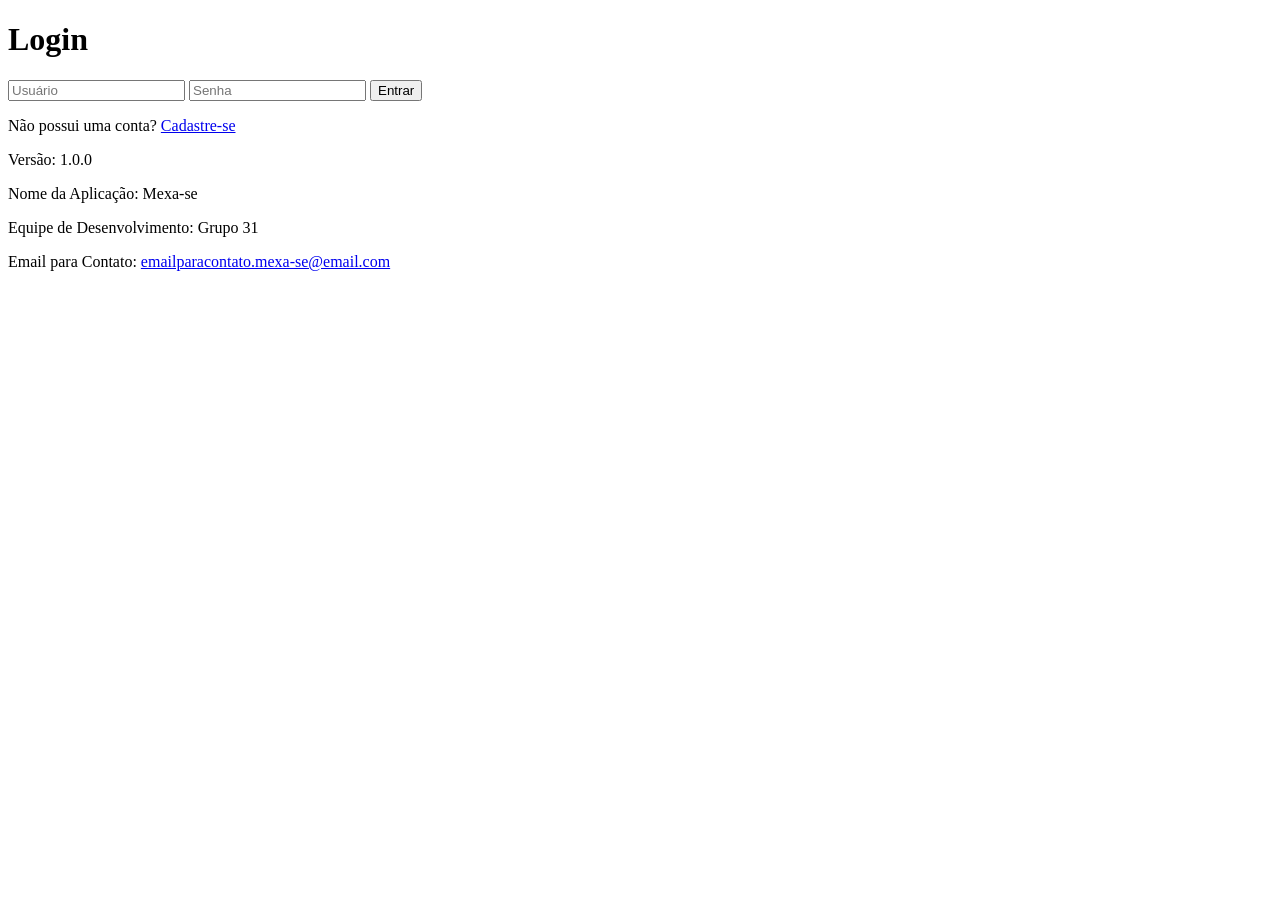
==== index.html @ 3f95c7ac "Add files via upload" ====
<!DOCTYPE html>
<html lang="pt-BR">
    <head>
        <meta charset="UTF-8">
        <meta name="viewport" content="width=device-width, initial-scale=1.0">
        <title>Login</title>
        <link rel="stylesheet" href="css/styles.css">
        <link rel="shortcut icon" href="img/favicon.ico" type="image/x-icon">
    </head>
<body>
    <div class="container">
        <h1>Login</h1>
        <input type="text" id="username" placeholder="Usuário" class="input-field">
        <input type="password" id="password" placeholder="Senha" class="input-field">
        <button onclick="login()" class="btn">Entrar</button>
        <p id="error-message" class="error-message"></p>
        <p>Não possui uma conta? <a href="cadastroUsuario.html" class="link">Cadastre-se</a></p>
    </div>
    <script src="js/script.js"></script>
    <script src="js/models.js"></script>
    <script src="js/views.js"></script>
    <script src="js/controllers.js"></script>
    <script>
        const loginForm = document.getElementById('loginForm');
        loginForm.addEventListener('submit', function (event) {
            event.preventDefault();
            const nome = document.getElementById('username').value;
            const senha = document.getElementById('password').value;
            LoginController.realizarLogin(nome, senha);
        });
    </script>
    <footer class="app-footer">
        <p>Versão: 1.0.0</p>
        <p>Nome da Aplicação: Mexa-se</p>
        <p>Equipe de Desenvolvimento: Grupo 31</p>
        <p>Email para Contato: <a href="mailto:emailparacontato.mexa-se@email.com">emailparacontato.mexa-se@email.com</a></p>
    </footer>
</body>
</html>
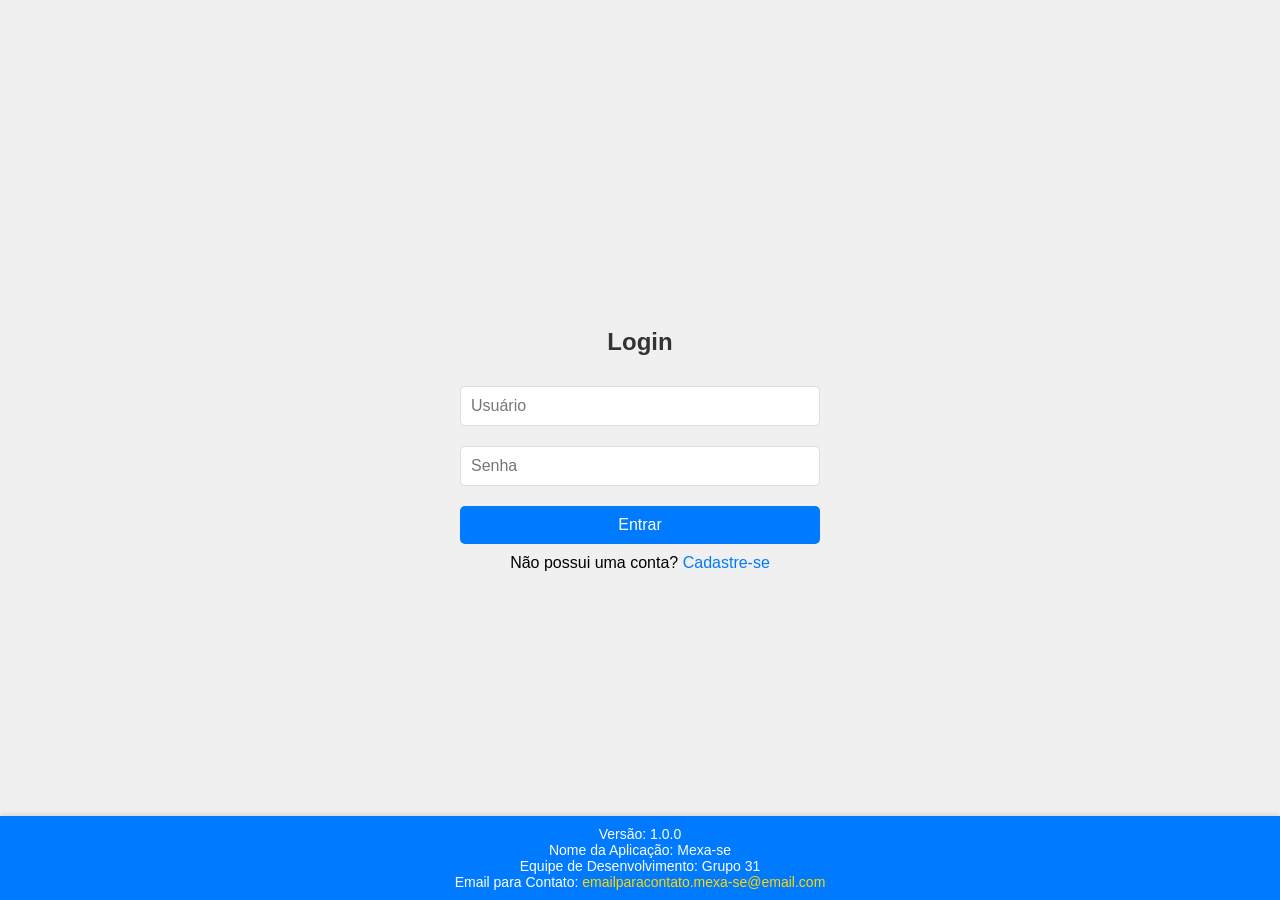
==== commit 95458727: "Update index.html" ====
--- a/index.html
+++ b/index.html
@@ -4,8 +4,8 @@
         <meta charset="UTF-8">
         <meta name="viewport" content="width=device-width, initial-scale=1.0">
         <title>Login</title>
-        <link rel="stylesheet" href="css/styles.css">
-        <link rel="shortcut icon" href="img/favicon.ico" type="image/x-icon">
+        <link rel="stylesheet" href="styles.css">
+        <link rel="shortcut icon" href="favicon.ico" type="image/x-icon">
     </head>
 <body>
     <div class="container">
@@ -16,10 +16,10 @@
         <p id="error-message" class="error-message"></p>
         <p>Não possui uma conta? <a href="cadastroUsuario.html" class="link">Cadastre-se</a></p>
     </div>
-    <script src="js/script.js"></script>
-    <script src="js/models.js"></script>
-    <script src="js/views.js"></script>
-    <script src="js/controllers.js"></script>
+    <script src="script.js"></script>
+    <script src="models.js"></script>
+    <script src="views.js"></script>
+    <script src="controllers.js"></script>
     <script>
         const loginForm = document.getElementById('loginForm');
         loginForm.addEventListener('submit', function (event) {
--- a/styles.css
+++ b/styles.css
@@ -0,0 +1,359 @@
+/* Estilização básica + responsividade */
+* {
+    box-sizing: border-box;
+    margin: 0;
+    padding: 0;
+    font-family: Arial, sans-serif;
+}
+
+body {
+    font-family: Arial, sans-serif;
+    margin: 0;
+    padding: 0;
+    display: flex;
+    justify-content: center;
+    align-items: center;
+    min-height: 100vh;
+    background-color: #f0f0f0;
+}
+
+.container {
+    width: 90%;
+    max-width: 400px;
+    margin: 0 auto;
+    padding: 20px;
+    text-align: center;
+}
+
+h1, h2 {
+    font-size: 24px;
+    margin-bottom: 20px;
+    color: #333;
+    display: flex;
+    justify-content: center;
+    align-items: center;
+}
+
+button {
+    width: 100%;
+    padding: 10px;
+    margin: 10px 0;
+    background-color: #007BFF;
+    color: white;
+    border: none;   
+    border-radius: 4px;
+    cursor: pointer;
+}
+
+button:hover {
+    background-color: #007BFF;
+}
+
+.input-field {
+    width: 100%;
+    padding: 10px;
+    margin: 10px 0;
+    border: 1px solid #ddd;
+    border-radius: 5px;
+    font-size: 16px;
+}
+
+.btn {
+    width: 100%;
+    padding: 10px;
+    background-color: #007BFF;
+    color: white;
+    border: none;
+    border-radius: 5px;
+    font-size: 16px;
+    cursor: pointer;
+}
+
+.btn:hover {
+    background-color: #0056b3;
+}
+
+.floating-btn {
+    position: fixed;
+    bottom: 20px;
+    right: 20px;
+    width: 50px;
+    height: 50px;
+    border-radius: 50%;
+    background-color: #007BFF;
+    color: white;
+    font-size: 24px;
+    display: flex;
+    align-items: center;
+    justify-content: center;
+    cursor: pointer;
+    border: none;
+}
+
+.floating-btn:hover {
+    background-color: #0056b3;
+}
+
+.friend-list, .group-list {
+    list-style-type: none;
+    padding: 0;
+    margin: 0;
+}
+
+.friend-item, .group-item {
+    display: flex;
+    justify-content: space-between;
+    align-items: center;
+    padding: 10px;
+    border-bottom: 1px solid #ddd;
+}
+
+.icon-btn {
+    background: none;
+    border: none;
+    font-size: 20px;
+    cursor: pointer;
+}
+
+.chat-box {
+    width: 100%;
+    max-height: 300px;
+    overflow-y: auto;
+    margin-bottom: 20px;
+}
+
+.message {
+    margin: 5px 0;
+    padding: 10px;
+    border-radius: 10px;
+}
+
+.sent {
+    background-color: #DCF8C6;
+    text-align: right;
+}
+
+.received {
+    background-color: #FFF;
+    text-align: left;
+}
+
+.link {
+    color: #007BFF;
+    text-decoration: none;
+}
+.link:hover {
+    text-decoration: underline;
+}
+
+#activity-list {
+    list-style-type: none;
+    padding: 0;
+    margin-top: 20px;
+}
+.activity-item {
+    display: flex;
+    justify-content: space-between;
+    align-items: center;
+    padding: 10px;
+    margin-bottom: 10px;
+    border: 1px solid #ddd;
+    border-radius: 4px;
+    background-color: #f9f9f9;
+    text-align: left;
+}
+.activity-details {
+    flex: 1;
+    padding-right: 10px;
+}
+.activity-actions button {
+    background: none;
+    border: none;
+    cursor: pointer;
+    font-size: 18px;
+    color: #555;
+}
+.activity-actions button:hover {
+    color: #000;
+}
+
+.timeline-list {
+    list-style-type: none;
+    padding: 0;
+    margin: 20px 0;
+}
+
+.timeline-item {
+    padding: 15px;
+    margin-bottom: 10px;
+    border: 1px solid #ddd;
+    border-radius: 8px;
+    background-color: #f9f9f9;
+}
+
+.timeline-item h2 {
+    font-size: 18px;
+    margin-bottom: 5px;
+    color: #333;
+}
+
+.timeline-item p {
+    margin: 5px 0;
+    font-size: 16px;
+    color: #555;
+}
+
+.app-footer {
+    position: fixed;
+    bottom: 0;
+    left: 0;
+    width: 100%;
+    background-color: #007BFF; /* Mesma cor dos botões */
+    color: white;
+    text-align: center;
+    font-size: 14px;
+    padding: 10px 0;
+    box-shadow: 0 -2px 5px rgba(0, 0, 0, 0.1);
+}
+
+.app-footer a {
+    color: #FFD700; /* Dourado para links */
+    text-decoration: none;
+}
+
+.app-footer a:hover {
+    text-decoration: underline;
+}
+
+.footer {
+    position: fixed;
+    bottom: 0;
+    left: 0;
+    width: 100%;
+    background-color: #007BFF; /* Azul */
+    display: flex;
+    justify-content: center;
+    align-items: center;
+    padding: 10px 0;
+}
+
+.footer-nav {
+    display: flex;
+    justify-content: space-around;
+    width: 100%;
+    max-width: 400px;
+}
+
+.footer-btn {
+    text-decoration: none;
+    color: white;
+    font-size: 12px;
+    display: flex;
+    flex-direction: column;
+    align-items: center;
+}
+
+.footer-btn img {
+    width: 24px;
+    height: 24px;
+    margin-bottom: 3px;
+}
+
+
+/* Reset básico */
+
+/* Cabeçalho */
+.perfil-header {
+    display: flex;
+    justify-content: space-between;
+    align-items: center;
+    padding: 15px;
+    background: #007BFF;
+    color: white;
+    font-size: 18px;
+    
+}
+
+/* Botão de edição */
+.edit-btn {
+    background: none;
+    border: none;
+    color: white;
+    font-size: 20px;
+    cursor: pointer;
+}
+
+/* Container do perfil */
+.perfil-container {
+    display: flex;
+    flex-direction: column;
+    align-items: center;
+    margin-top: 20px;
+}
+
+/* Foto de perfil */
+.foto-perfil img {
+    width: 100px;
+    height: 100px;
+    border-radius: 50%;
+    border: 3px solid #007BFF;
+    cursor: pointer;
+}
+
+/* Indicadores */
+.indicadores {
+    display: flex;
+    flex-direction: column;
+    align-items: center;
+    width: 100%;
+    margin-top: 20px;
+}
+
+.indicador {
+    background: white;
+    padding: 15px;
+    margin: 10px;
+    border-radius: 8px;
+    width: 80%;
+    box-shadow: 0 2px 4px rgba(0, 0, 0, 0.1);
+}
+
+/* Barra de Progresso */
+.progresso {
+    text-align: center;
+    margin: 20px;
+}
+
+.barra-container {
+    width: 80%;
+    background: #ddd;
+    height: 15px;
+    border-radius: 8px;
+    margin: 10px auto;
+    position: relative;
+    display: flex;
+}
+
+.barra-progresso {
+    height: 100%;
+    background: #007BFF;
+    width: 0%;
+    border-radius: 8px;
+    display: flex;
+    justify-content: center;
+    align-items: center;
+}
+
+/* Timeline */
+.timeline {
+    margin: 20px;
+}
+
+.timeline .atividade-item {
+    background: white;
+    padding: 15px;
+    margin: 10px 0;
+    border-radius: 5px;
+    box-shadow: 0 2px 4px rgba(0, 0, 0, 0.1);
+}
+
